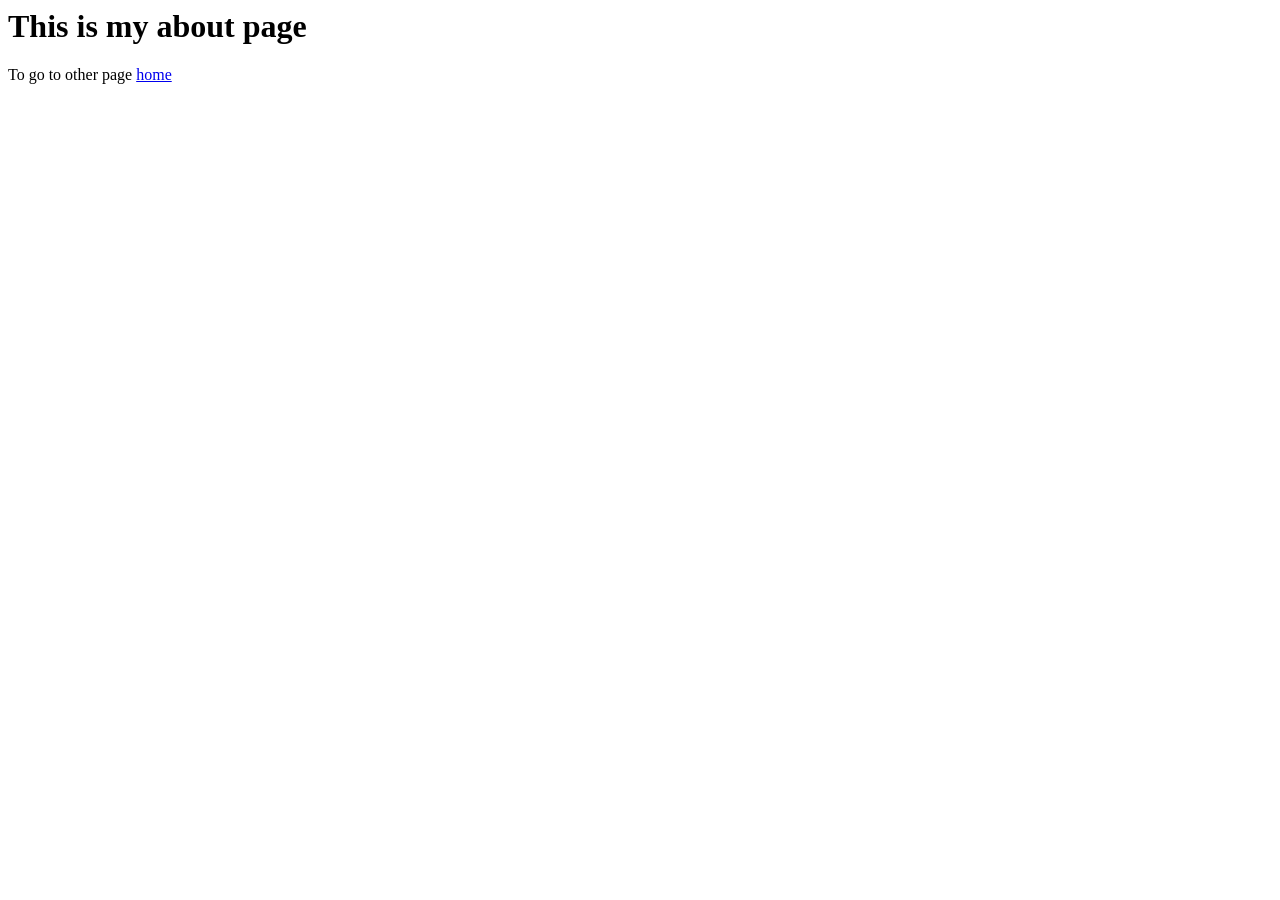
==== index.html @ 4fa0bd84 "Add files via upload" ====
<html>
    <head>
        <title>This is my about page</title>
    </head>
    <body>
        <h1>This is my about page</h1>
        <p> To go to other page <a href="indext.html">home</a></p>
    </body>
</html>
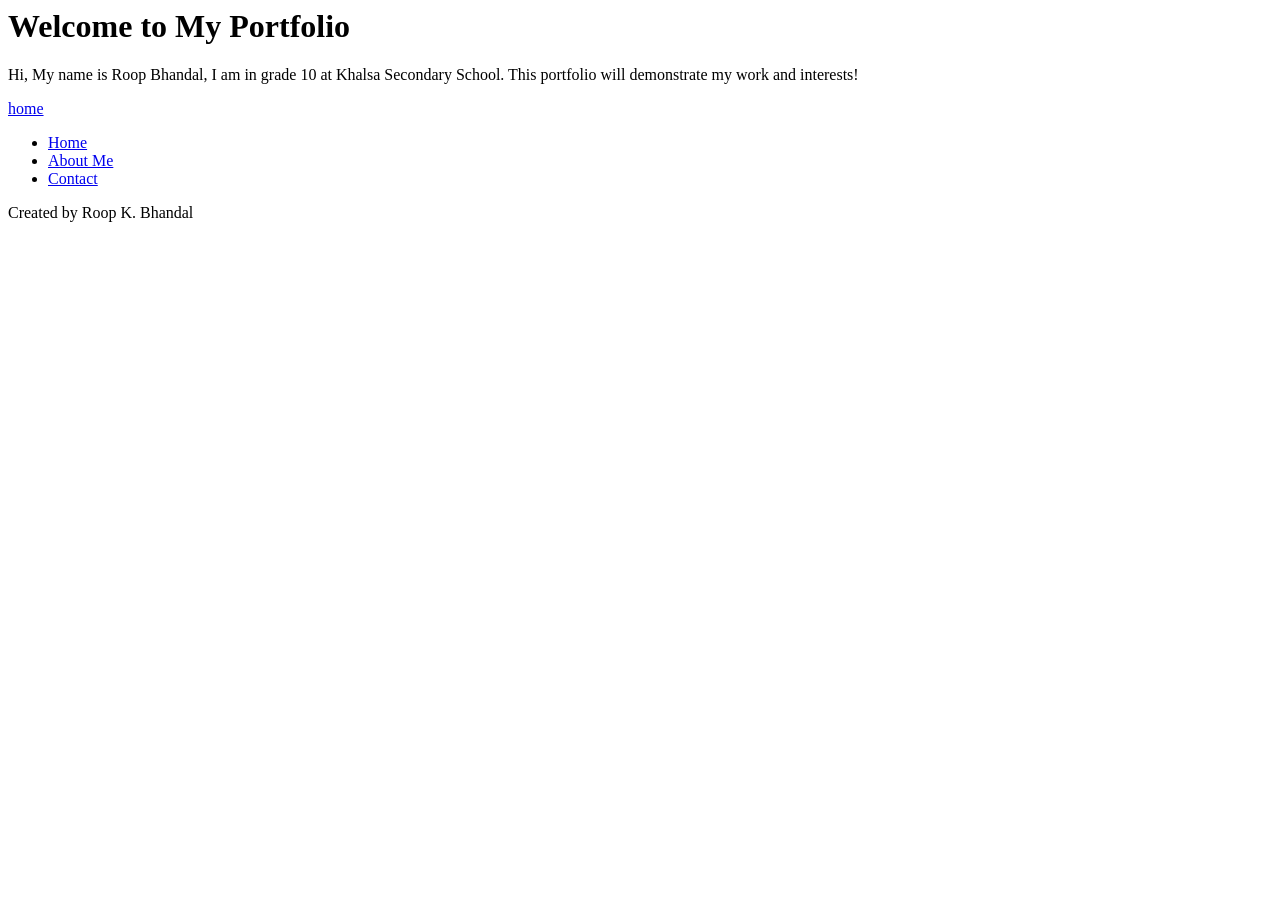
==== commit 87e7babb: "Update index.html" ====
--- a/index.html
+++ b/index.html
@@ -1,9 +1,27 @@
 <html>
     <head>
-        <title>This is my about page</title>
+        <title>Roop Kaur Bhandal - Personal Portfolio</title>
     </head>
     <body>
-        <h1>This is my about page</h1>
-        <p> To go to other page <a href="indext.html">home</a></p>
-    </body>
-</html> +        <h1>Welcome to My Portfolio</h1>
+        <p> Hi, My name is Roop Bhandal, I am in grade 10 at Khalsa Secondary School. This portfolio will demonstrate my work and interests!</p>
+            <a href="indext.html">home</a></p>
+    </sections>
+
+        <nav>
+            <ul>
+                <li><a href="index.html">Home</a></li>
+                <li><a href="about.html">About Me</a></li>
+                <li><a href="contact.html">Contact</a></li>
+        </ul>
+    </nav>
+
+    <footer>
+        <p>Created by Roop K. Bhandal</p>
+    </footer>
+
+    <script src="script.js"></script>
+</body>
+</html>
+
+    
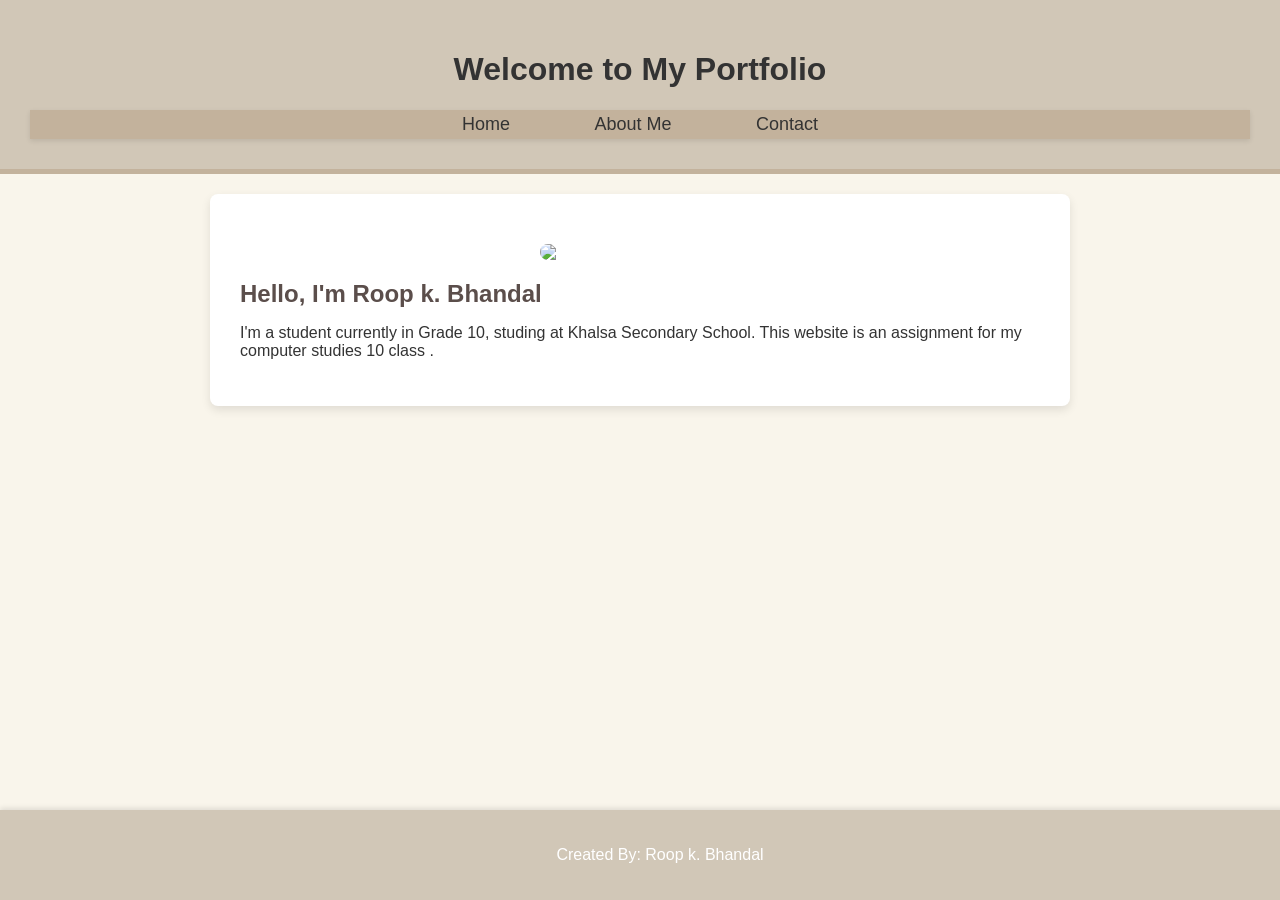
==== commit 81faeadd: "Update index.html" ====
--- a/index.html
+++ b/index.html
@@ -1,27 +1,32 @@
-<html>
-    <head>
-        <title>Roop Kaur Bhandal - Personal Portfolio</title>
-    </head>
-    <body>
+<!DOCTYPE html>
+<html lang="en">
+<head>
+    <meta charset="UTF-8">
+    <meta name="viewport" content="width=device-width, initial-scale=1.0">
+    <title>My Portfolio - Home</title>
+    <link rel="stylesheet" href="style.css">
+</head>
+<body>
+    <header>
         <h1>Welcome to My Portfolio</h1>
-        <p> Hi, My name is Roop Bhandal, I am in grade 10 at Khalsa Secondary School. This portfolio will demonstrate my work and interests!</p>
-            <a href="indext.html">home</a></p>
-    </sections>
-
         <nav>
             <ul>
                 <li><a href="index.html">Home</a></li>
                 <li><a href="about.html">About Me</a></li>
                 <li><a href="contact.html">Contact</a></li>
-        </ul>
-    </nav>
+            </ul>
+        </nav>
+    </header>
+
+    <main>
+        <section class="intro">
+            <img src=https://khalsaschool.ca/wp-content/uploads/2020/09/image-9.png="School Picture">
+            <h2>Hello, I'm Roop k. Bhandal</h2>
+            <p>I'm a student currently in Grade 10, studing at Khalsa Secondary School. This website is an assignment for my computer studies 10 class .</p>
+        </section>
+    </main>
 
     <footer>
-        <p>Created by Roop K. Bhandal</p>
+        <p>Created By: Roop k. Bhandal</p>
     </footer>
-
-    <script src="script.js"></script>
-</body>
-</html>
-
     
--- a/style.css
+++ b/style.css
@@ -0,0 +1,119 @@
+/* General body styling */
+body {
+    font-family: 'Arial', sans-serif;
+    background-color: #F9F5EB; /* Soft beige background */
+    color: #333;
+    margin: 0;
+    padding: 0;
+}
+
+/* Header Styling */
+header {
+    background-color: #D1C7B7; /* Neutral beige with warm tones */
+    color: #333;
+    text-align: center;
+    padding: 30px;
+    border-bottom: 5px solid #C3B29C; /* Light border */
+}
+
+/* Navigation Styling */
+nav ul {
+    list-style-type: none;
+    padding: 0;
+    text-align: center;
+    background-color: #C3B29C;
+    margin: 0;
+    box-shadow: 0 2px 5px rgba(0, 0, 0, 0.1);
+}
+
+nav ul li {
+    display: inline-block;
+    margin: 0 20px;
+}
+
+nav ul li a {
+    text-decoration: none;
+    color: #333;
+    font-size: 18px;
+    padding: 10px 20px;
+    transition: color 0.3s ease;
+}
+
+nav ul li a:hover {
+    color: #fff;
+    background-color: #5B4E4B; /* Darker hover color */
+    border-radius: 5px;
+}
+
+/* Main Section Styling */
+section {
+    padding: 30px;
+    margin: 20px auto;
+    background-color: #FFF;
+    border-radius: 8px;
+    box-shadow: 0 4px 10px rgba(0, 0, 0, 0.1);
+    max-width: 800px;
+}
+
+/* Contact Form Styling */
+#contact-form input, #contact-form textarea {
+    width: 100%;
+    padding: 15px;
+    margin: 10px 0;
+    border: 2px solid #D1C7B7;
+    border-radius: 5px;
+    background-color: #F4F0E1; /* Soft light background for inputs */
+}
+
+#contact-form input:focus, #contact-form textarea:focus {
+    outline: none;
+    border-color: #5B4E4B; /* Focus border color */
+    background-color: #FFF; /* White background on focus */
+}
+
+/* Button Styling */
+button {
+    background-color: #C3B29C; /* Neutral button background */
+    color: #fff;
+    padding: 15px 30px;
+    border: none;
+    cursor: pointer;
+    border-radius: 5px;
+    font-size: 18px;
+    transition: background-color 0.3s ease;
+}
+
+button:hover {
+    background-color: #5B4E4B; /* Darker button on hover */
+}
+
+/* Footer Styling */
+footer {
+    text-align: center;
+    padding: 20px;
+    background-color: #D1C7B7;
+    color: white;
+    position: fixed;
+    bottom: 0;
+    width: 100%;
+    box-shadow: 0 -2px 5px rgba(0, 0, 0, 0.1);
+}
+
+/* Additional Styling for Engagement */
+h2 {
+    color: #5B4E4B; /* Darker brown color for headings */
+    margin-bottom: 10px;
+}
+
+ul {
+    line-height: 1.6;
+    padding-left: 20px;
+}
+
+/* Image styling */
+img {
+    border-radius: 10px;
+    max-width: 200px;
+    display: block;
+    margin: 20px auto;
+}
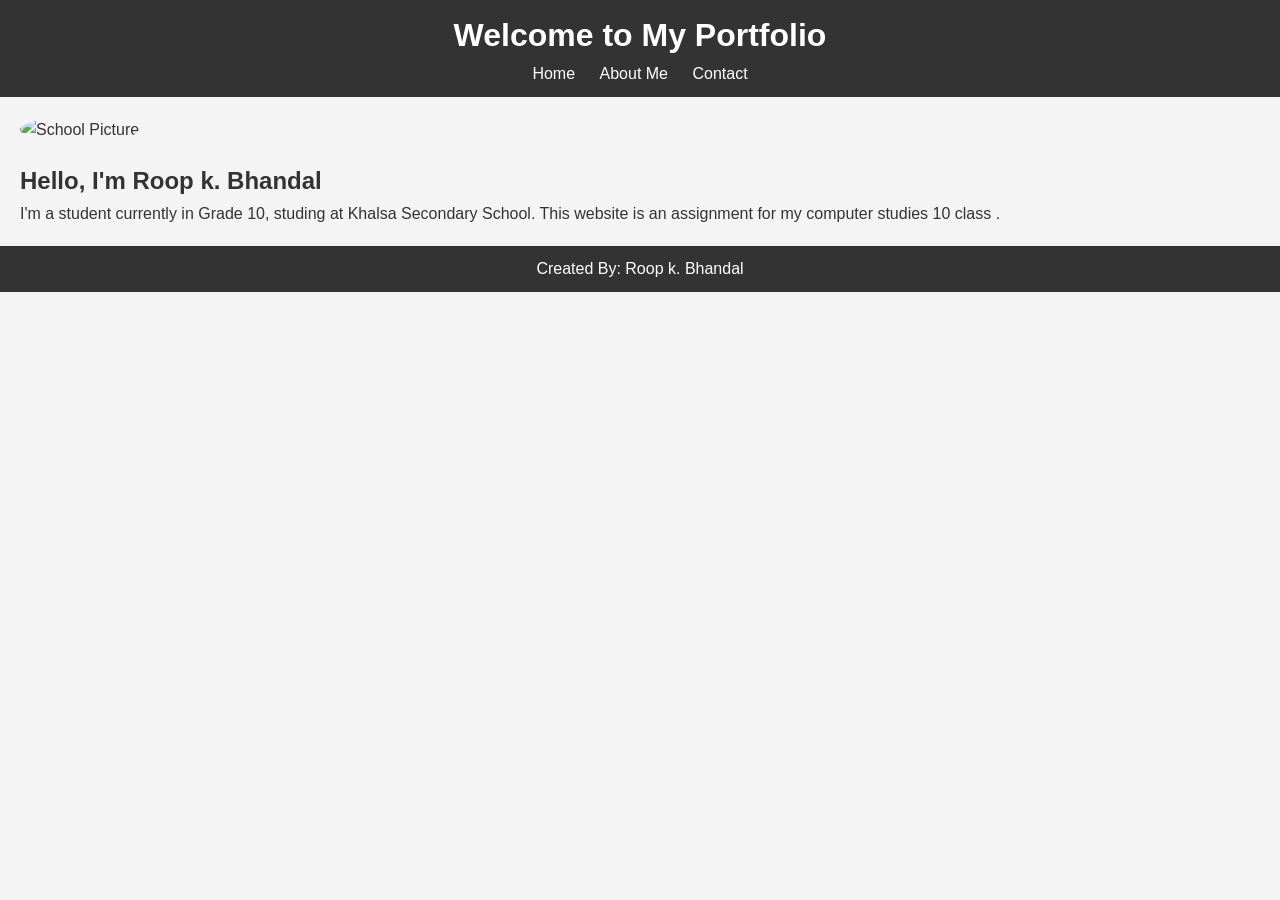
==== commit 7b86b147: "Update index.html" ====
--- a/index.html
+++ b/index.html
@@ -20,7 +20,7 @@
 
     <main>
         <section class="intro">
-            <img src=https://khalsaschool.ca/wp-content/uploads/2020/09/image-9.png="School Picture">
+            <img src="https:https://acmaps.info.yorku.ca/files/2014/12/Studyingbooks.jpg?x56546" alt="School Picture">
             <h2>Hello, I'm Roop k. Bhandal</h2>
             <p>I'm a student currently in Grade 10, studing at Khalsa Secondary School. This website is an assignment for my computer studies 10 class .</p>
         </section>
--- a/style.css
+++ b/style.css
@@ -1,119 +1,70 @@
-/* General body styling */
+/* General Reset */
+* {
+    margin: 0;
+    padding: 0;
+    box-sizing: border-box;
+}
+
 body {
-    font-family: 'Arial', sans-serif;
-    background-color: #F9F5EB; /* Soft beige background */
+    font-family: Arial, sans-serif;
+    line-height: 1.6;
+    background-color: #f4f4f4;
     color: #333;
+}
+
+header {
+    background-color: #333;
+    color: white;
+    padding: 10px 0;
+    text-align: center;
+}
+
+header h1 {
     margin: 0;
+}
+
+nav ul {
+    list-style: none;
     padding: 0;
 }
 
-/* Header Styling */
-header {
-    background-color: #D1C7B7; /* Neutral beige with warm tones */
-    color: #333;
-    text-align: center;
-    padding: 30px;
-    border-bottom: 5px solid #C3B29C; /* Light border */
-}
-
-/* Navigation Styling */
-nav ul {
-    list-style-type: none;
-    padding: 0;
-    text-align: center;
-    background-color: #C3B29C;
-    margin: 0;
-    box-shadow: 0 2px 5px rgba(0, 0, 0, 0.1);
-}
-
 nav ul li {
-    display: inline-block;
-    margin: 0 20px;
+    display: inline;
+    margin: 0 10px;
 }
 
 nav ul li a {
+    color: white;
     text-decoration: none;
-    color: #333;
-    font-size: 18px;
-    padding: 10px 20px;
-    transition: color 0.3s ease;
 }
 
-nav ul li a:hover {
-    color: #fff;
-    background-color: #5B4E4B; /* Darker hover color */
-    border-radius: 5px;
+main {
+    padding: 20px;
 }
 
-/* Main Section Styling */
-section {
-    padding: 30px;
-    margin: 20px auto;
-    background-color: #FFF;
-    border-radius: 8px;
-    box-shadow: 0 4px 10px rgba(0, 0, 0, 0.1);
-    max-width: 800px;
+footer {
+    text-align: center;
+    background-color: #333;
+    color: white;
+    padding: 10px;
 }
 
-/* Contact Form Styling */
-#contact-form input, #contact-form textarea {
-    width: 100%;
-    padding: 15px;
-    margin: 10px 0;
-    border: 2px solid #D1C7B7;
-    border-radius: 5px;
-    background-color: #F4F0E1; /* Soft light background for inputs */
+.intro img {
+    width: 200px;
+    border-radius: 50%;
+    margin-bottom: 20px;
 }
 
-#contact-form input:focus, #contact-form textarea:focus {
-    outline: none;
-    border-color: #5B4E4B; /* Focus border color */
-    background-color: #FFF; /* White background on focus */
+form input, form textarea {
+    width: 100%;
+    padding: 10px;
+    margin: 10px 0;
 }
 
-/* Button Styling */
-button {
-    background-color: #C3B29C; /* Neutral button background */
-    color: #fff;
-    padding: 15px 30px;
+form button {
+    padding: 10px 20px;
+    background-color: #333;
+    color: white;
     border: none;
     cursor: pointer;
-    border-radius: 5px;
-    font-size: 18px;
-    transition: background-color 0.3s ease;
 }
-
-button:hover {
-    background-color: #5B4E4B; /* Darker button on hover */
-}
-
-/* Footer Styling */
-footer {
-    text-align: center;
-    padding: 20px;
-    background-color: #D1C7B7;
-    color: white;
-    position: fixed;
-    bottom: 0;
-    width: 100%;
-    box-shadow: 0 -2px 5px rgba(0, 0, 0, 0.1);
-}
-
-/* Additional Styling for Engagement */
-h2 {
-    color: #5B4E4B; /* Darker brown color for headings */
-    margin-bottom: 10px;
-}
-
-ul {
-    line-height: 1.6;
-    padding-left: 20px;
-}
-
-/* Image styling */
-img {
-    border-radius: 10px;
-    max-width: 200px;
-    display: block;
-    margin: 20px auto;
-}
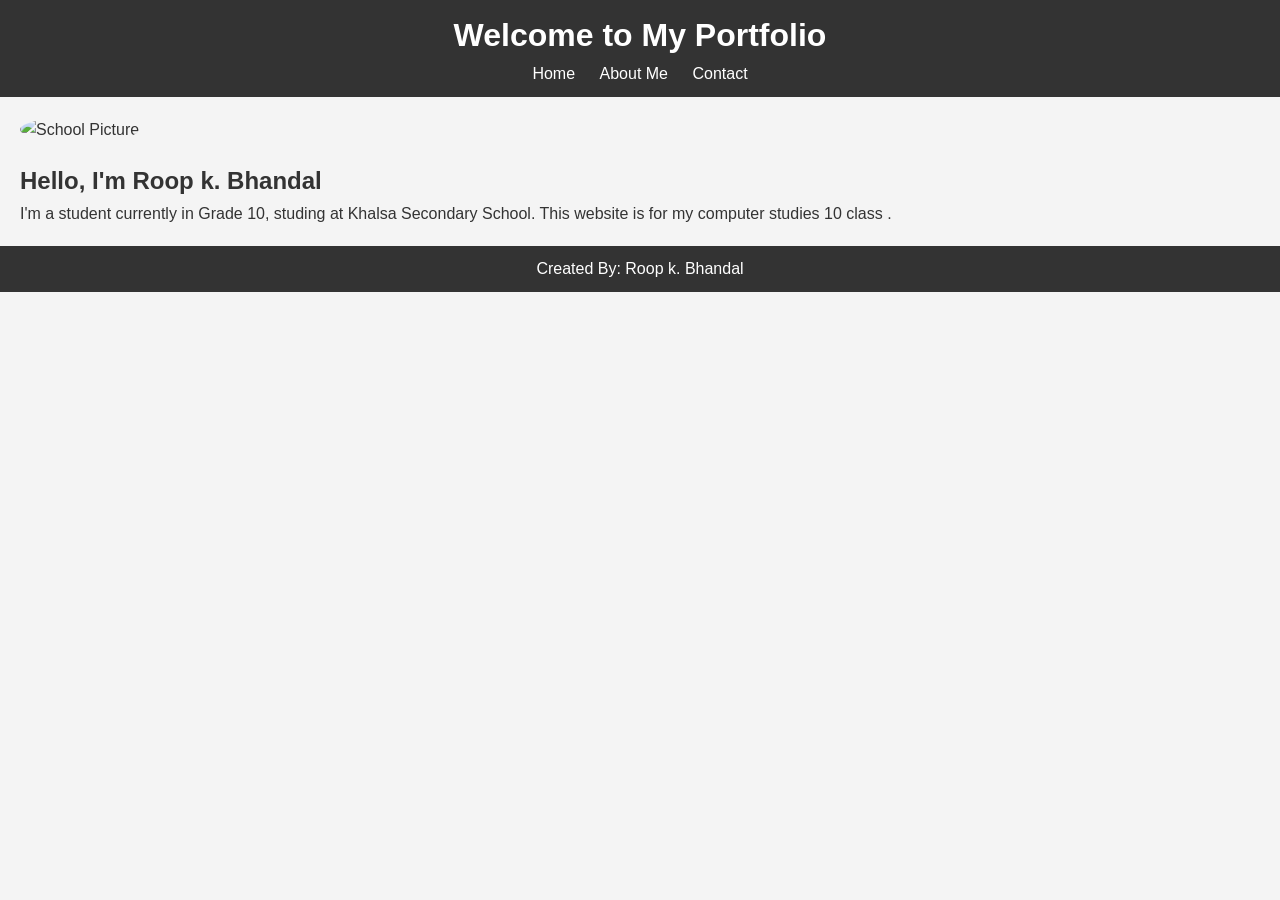
==== commit 87b5fb8b: "hello there" ====
--- a/index.html
+++ b/index.html
@@ -20,9 +20,9 @@
 
     <main>
         <section class="intro">
-            <img src="https:https://acmaps.info.yorku.ca/files/2014/12/Studyingbooks.jpg?x56546" alt="School Picture">
+            <img src="https://upload.wikimedia.org/wikipedia/commons/thumb/f/fd/Khalsasecondaryfromsecondfloor.jpg/1200px-Khalsasecondaryfromsecondfloor.jpg" alt="School Picture">
             <h2>Hello, I'm Roop k. Bhandal</h2>
-            <p>I'm a student currently in Grade 10, studing at Khalsa Secondary School. This website is an assignment for my computer studies 10 class .</p>
+            <p>I'm a student currently in Grade 10, studing at Khalsa Secondary School. This website is  for my computer studies 10 class .</p>
         </section>
     </main>
 
